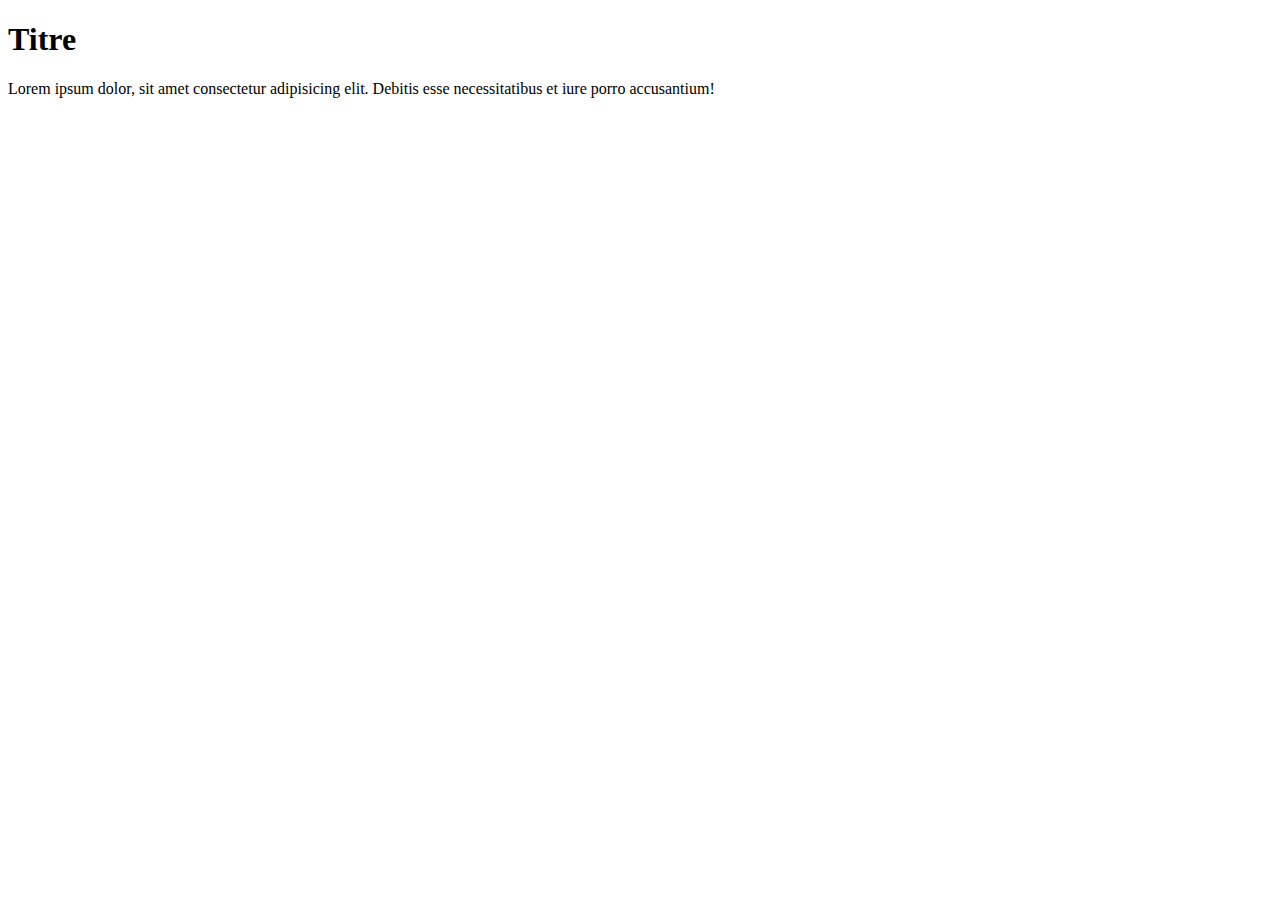
==== new.html @ 1cb0e98a "lorem" ====
<!DOCTYPE html>
<html lang="en">
<head>
    <meta charset="UTF-8">
    <meta name="viewport" content="width=device-width, initial-scale=1.0">
    <title>Document</title>
</head>
<body>
    <header>
        <h1>Titre</h1>
    </header>
    <main>
        <p>Lorem ipsum dolor, sit amet consectetur adipisicing elit. Debitis esse necessitatibus et iure porro accusantium!</p>
    </main>
</body>
</html>
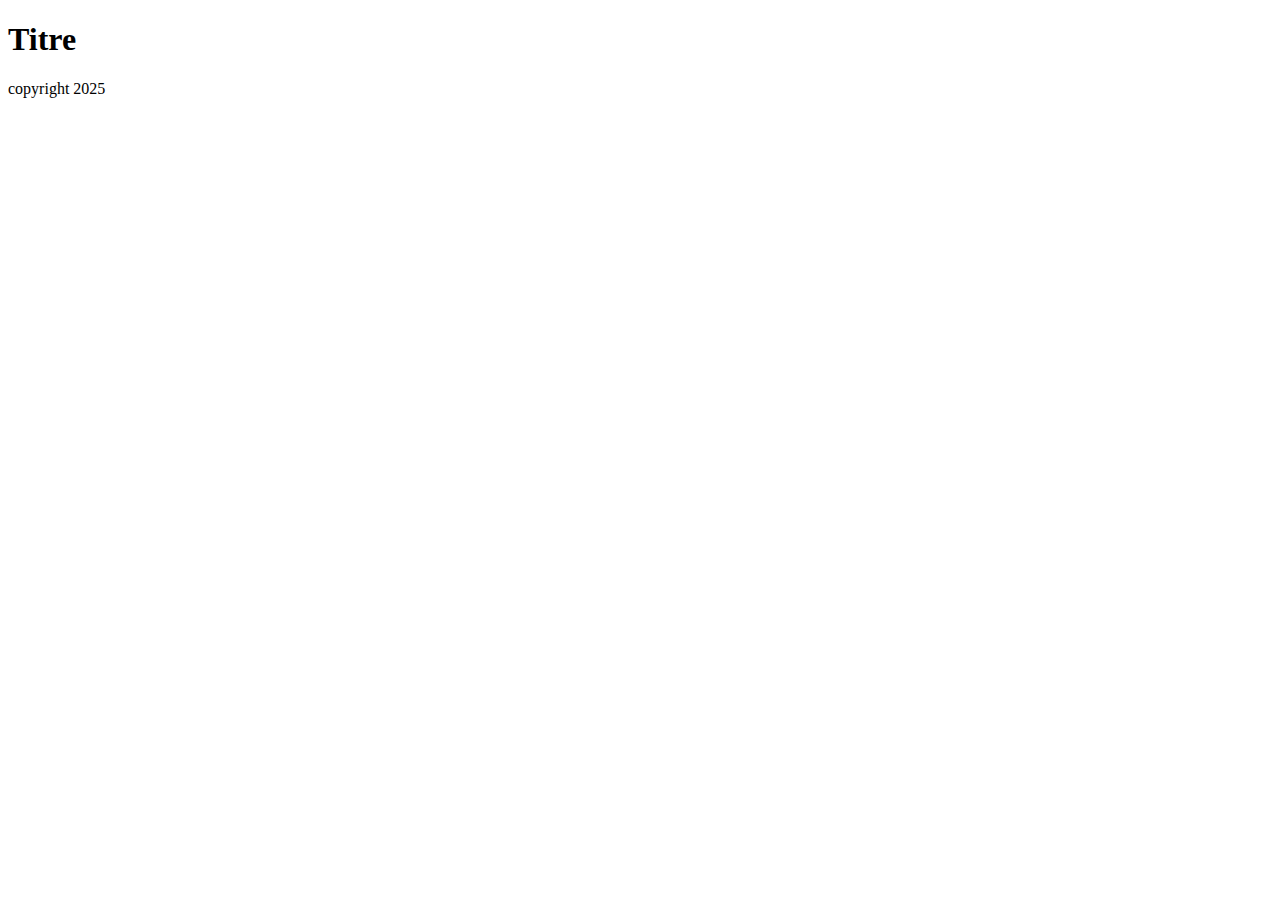
==== commit a7d975c3: "ajoutfooter" ====
--- a/new.html
+++ b/new.html
@@ -9,8 +9,9 @@
     <header>
         <h1>Titre</h1>
     </header>
-    <main>
-        <p>Lorem ipsum dolor, sit amet consectetur adipisicing elit. Debitis esse necessitatibus et iure porro accusantium!</p>
-    </main>
+
+    <footer>
+        <p>copyright 2025</p>
+    </footer>
 </body>
 </html>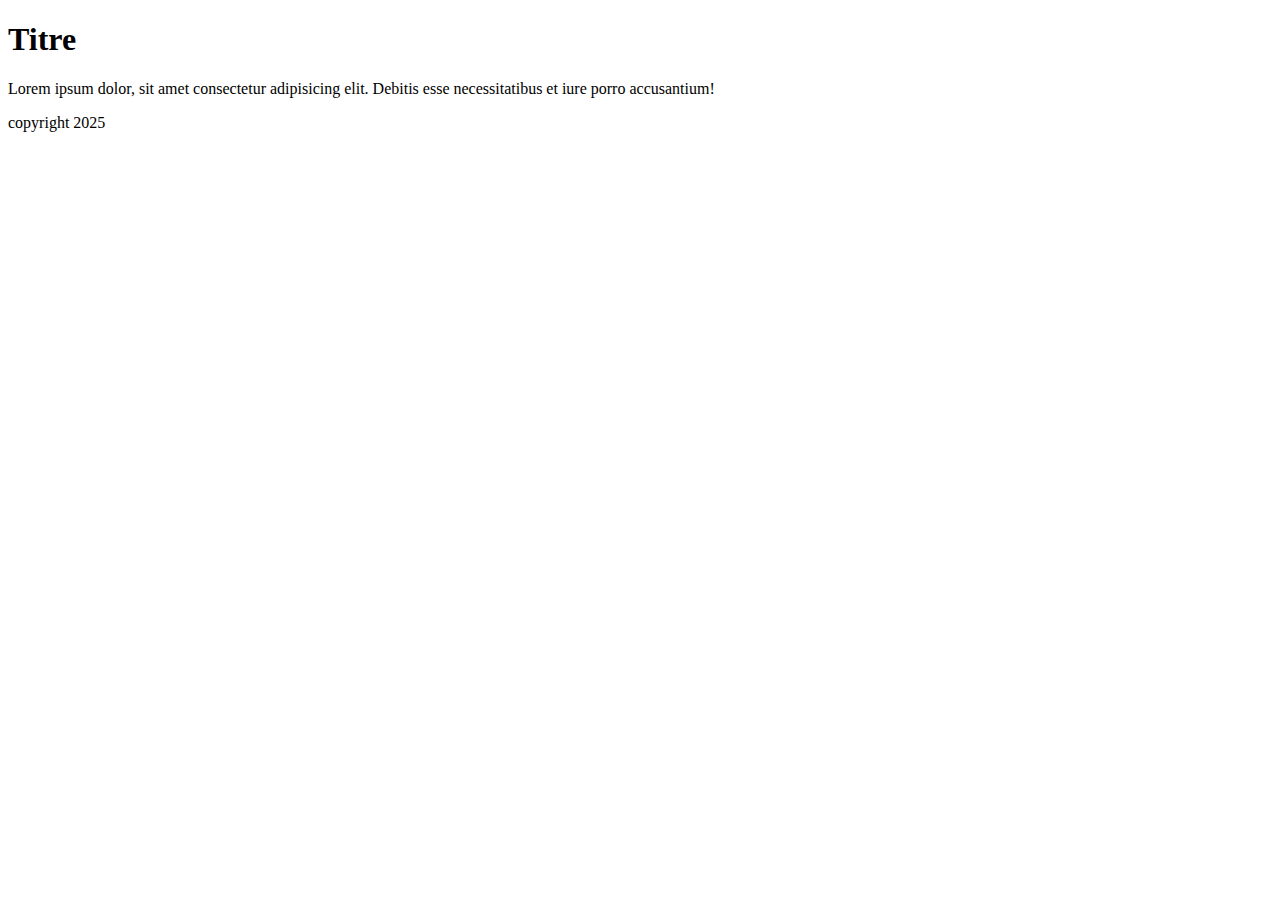
==== commit 671e5ed8: "commit de merge" ====
--- a/new.html
+++ b/new.html
@@ -9,6 +9,9 @@
     <header>
         <h1>Titre</h1>
     </header>
+    <main>
+        <p>Lorem ipsum dolor, sit amet consectetur adipisicing elit. Debitis esse necessitatibus et iure porro accusantium!</p>
+    </main>
 
     <footer>
         <p>copyright 2025</p>
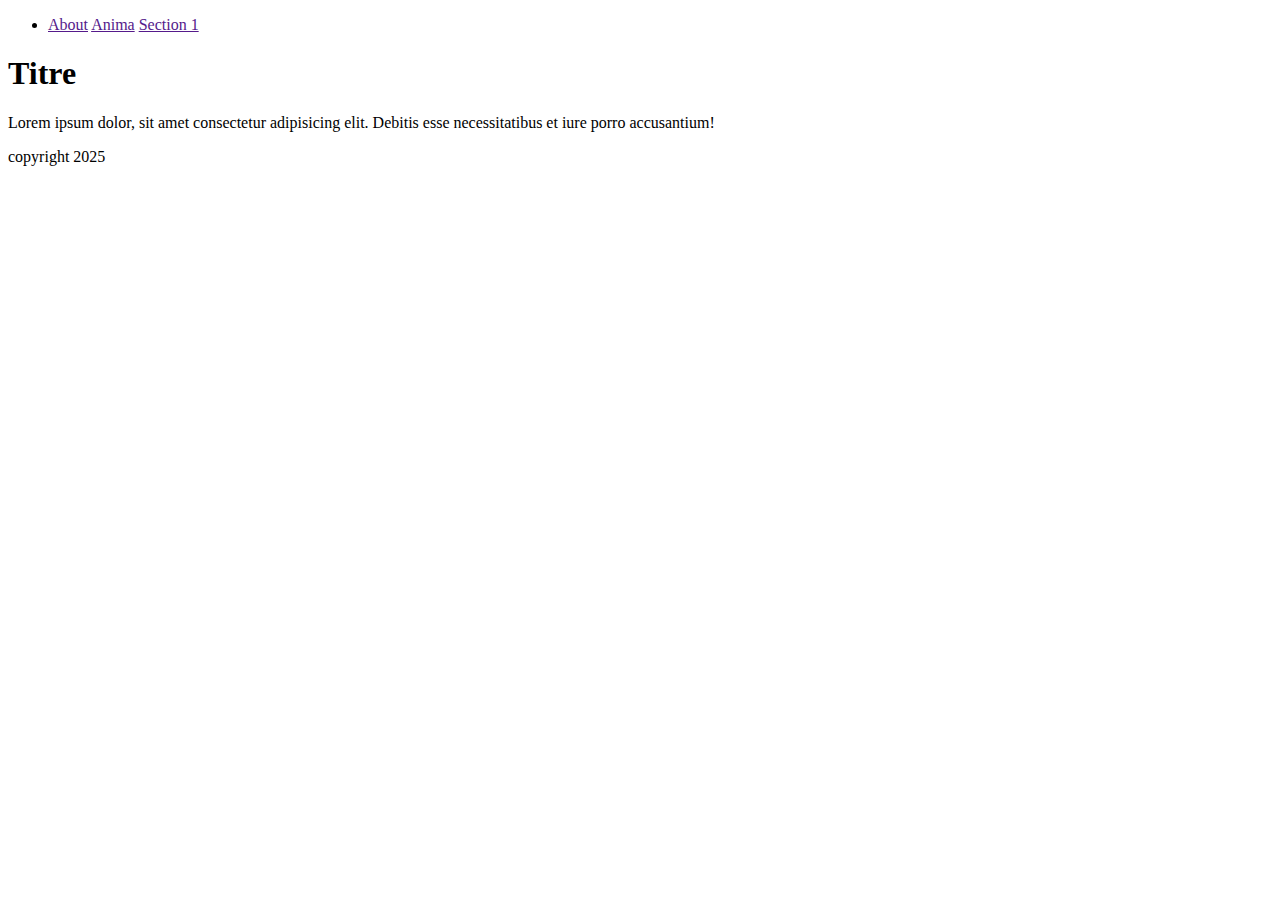
==== commit dda9c2c1: "navbar" ====
--- a/new.html
+++ b/new.html
@@ -6,6 +6,15 @@
     <title>Document</title>
 </head>
 <body>
+    <nav>
+        <ul>
+            <li>
+                <a href="">About</a>
+                <a href="">Anima</a>
+                <a href="">Section 1</a>
+            </li>
+        </ul>
+    </nav>
     <header>
         <h1>Titre</h1>
     </header>
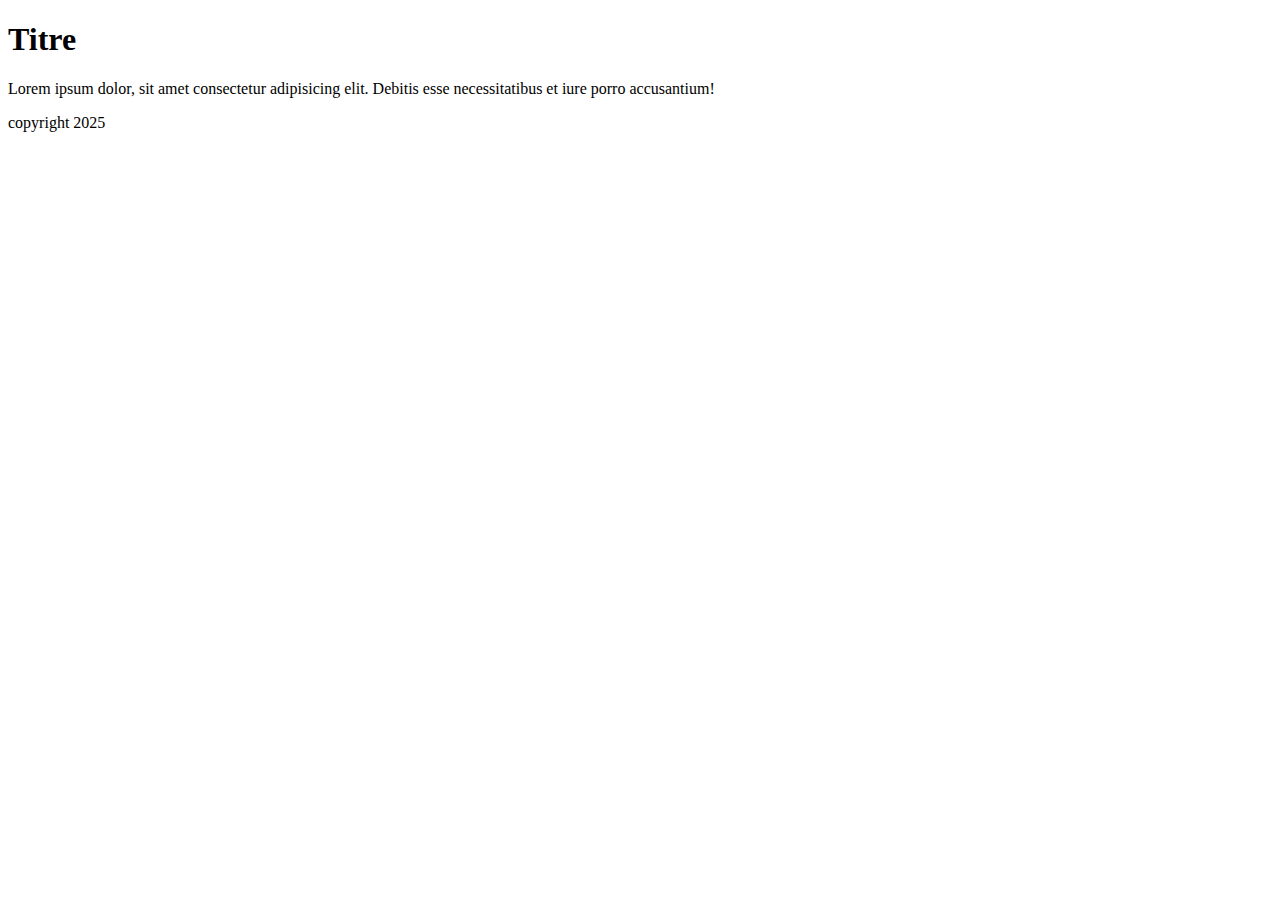
==== commit d05f69cd: "mainBS" ====
--- a/new.html
+++ b/new.html
@@ -6,15 +6,6 @@
     <title>Document</title>
 </head>
 <body>
-    <nav>
-        <ul>
-            <li>
-                <a href="">About</a>
-                <a href="">Anima</a>
-                <a href="">Section 1</a>
-            </li>
-        </ul>
-    </nav>
     <header>
         <h1>Titre</h1>
     </header>
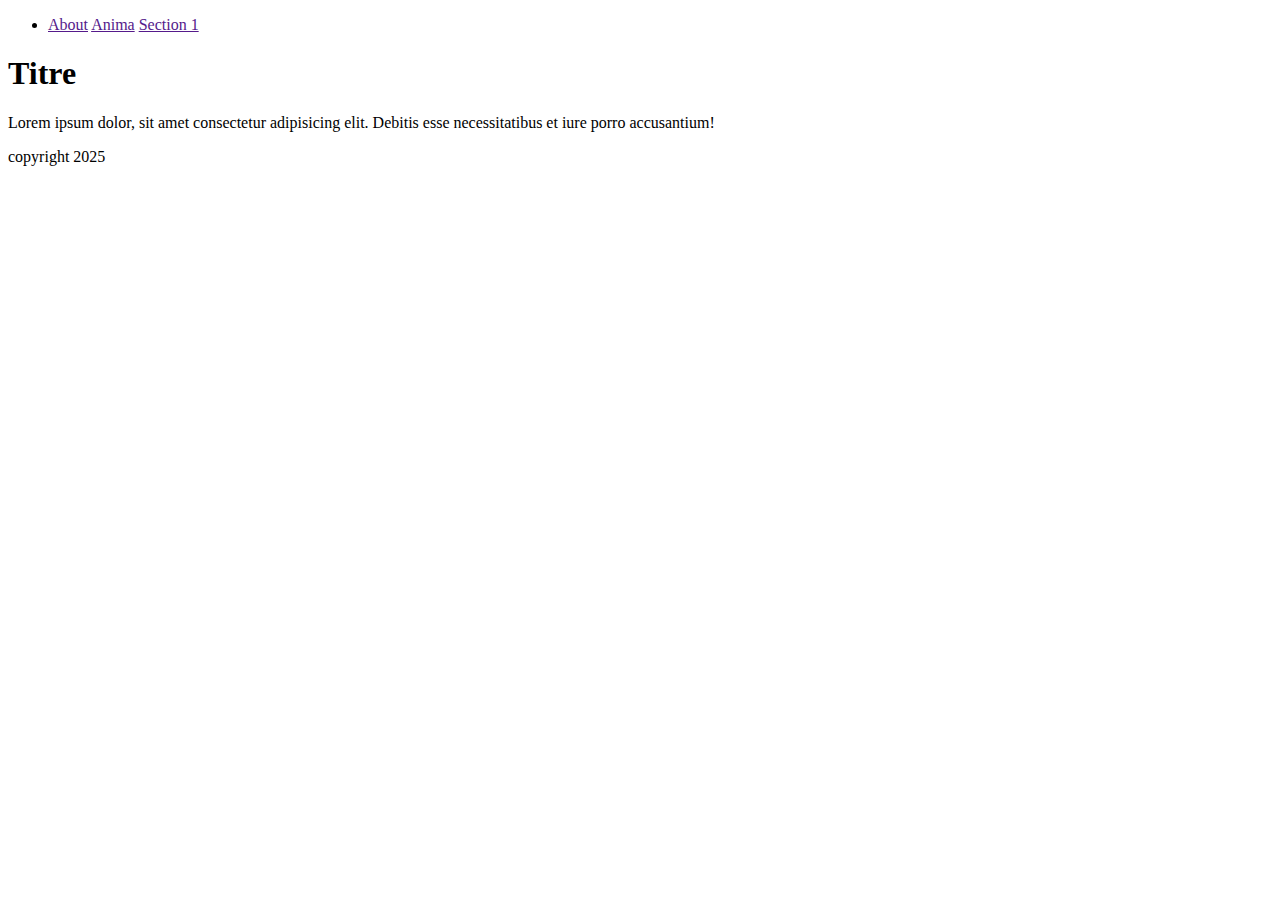
==== commit 9231e39f: "navbar" ====
--- a/new.html
+++ b/new.html
@@ -6,6 +6,15 @@
     <title>Document</title>
 </head>
 <body>
+    <nav>
+        <ul>
+            <li>
+                <a href="">About</a>
+                <a href="">Anima</a>
+                <a href="">Section 1</a>
+            </li>
+        </ul>
+    </nav>
     <header>
         <h1>Titre</h1>
     </header>
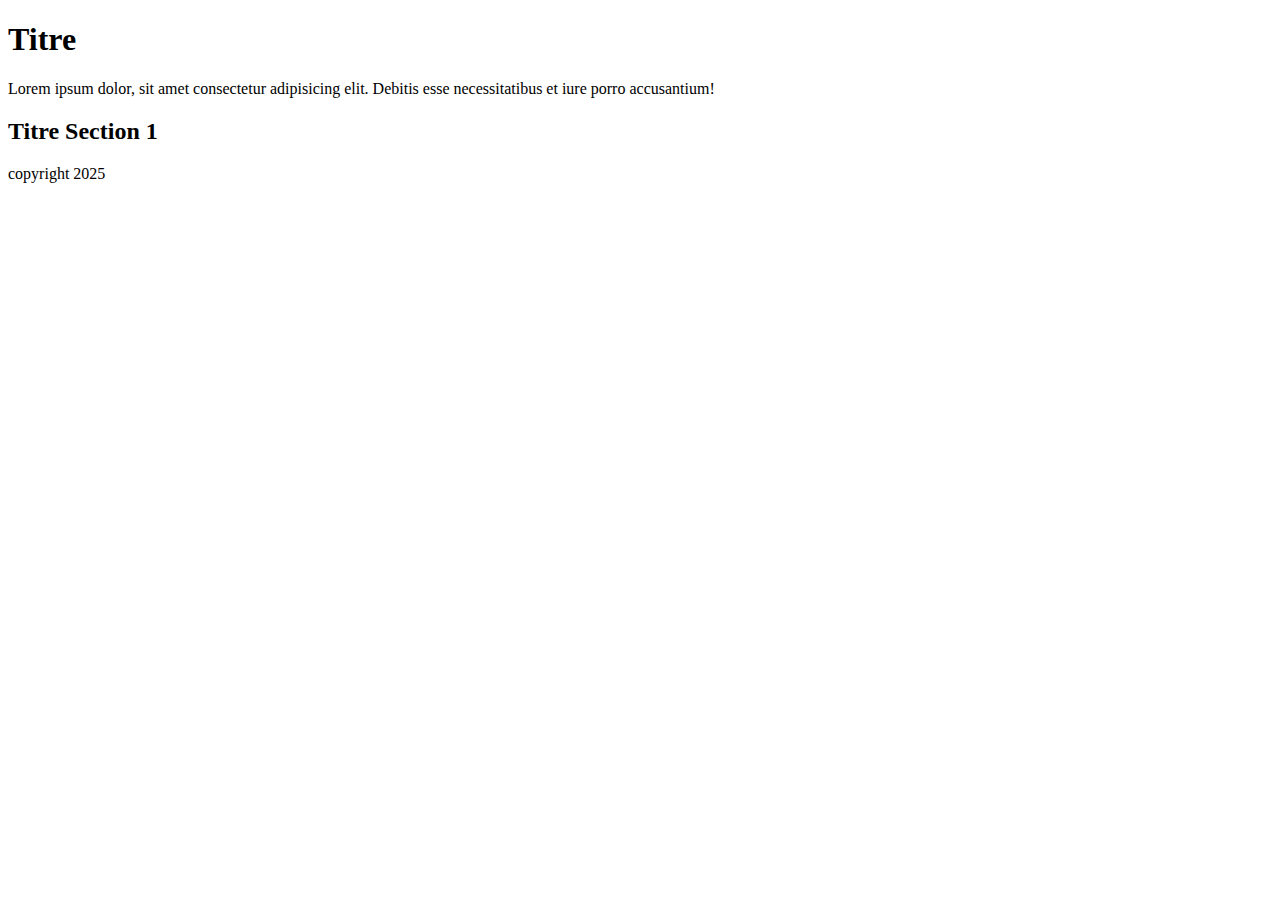
==== commit a11e57f9: "ajout section" ====
--- a/new.html
+++ b/new.html
@@ -6,20 +6,14 @@
     <title>Document</title>
 </head>
 <body>
-    <nav>
-        <ul>
-            <li>
-                <a href="">About</a>
-                <a href="">Anima</a>
-                <a href="">Section 1</a>
-            </li>
-        </ul>
-    </nav>
     <header>
         <h1>Titre</h1>
     </header>
     <main>
         <p>Lorem ipsum dolor, sit amet consectetur adipisicing elit. Debitis esse necessitatibus et iure porro accusantium!</p>
+        <section>
+            <h2>Titre Section 1</h2>
+        </section>
     </main>
 
     <footer>
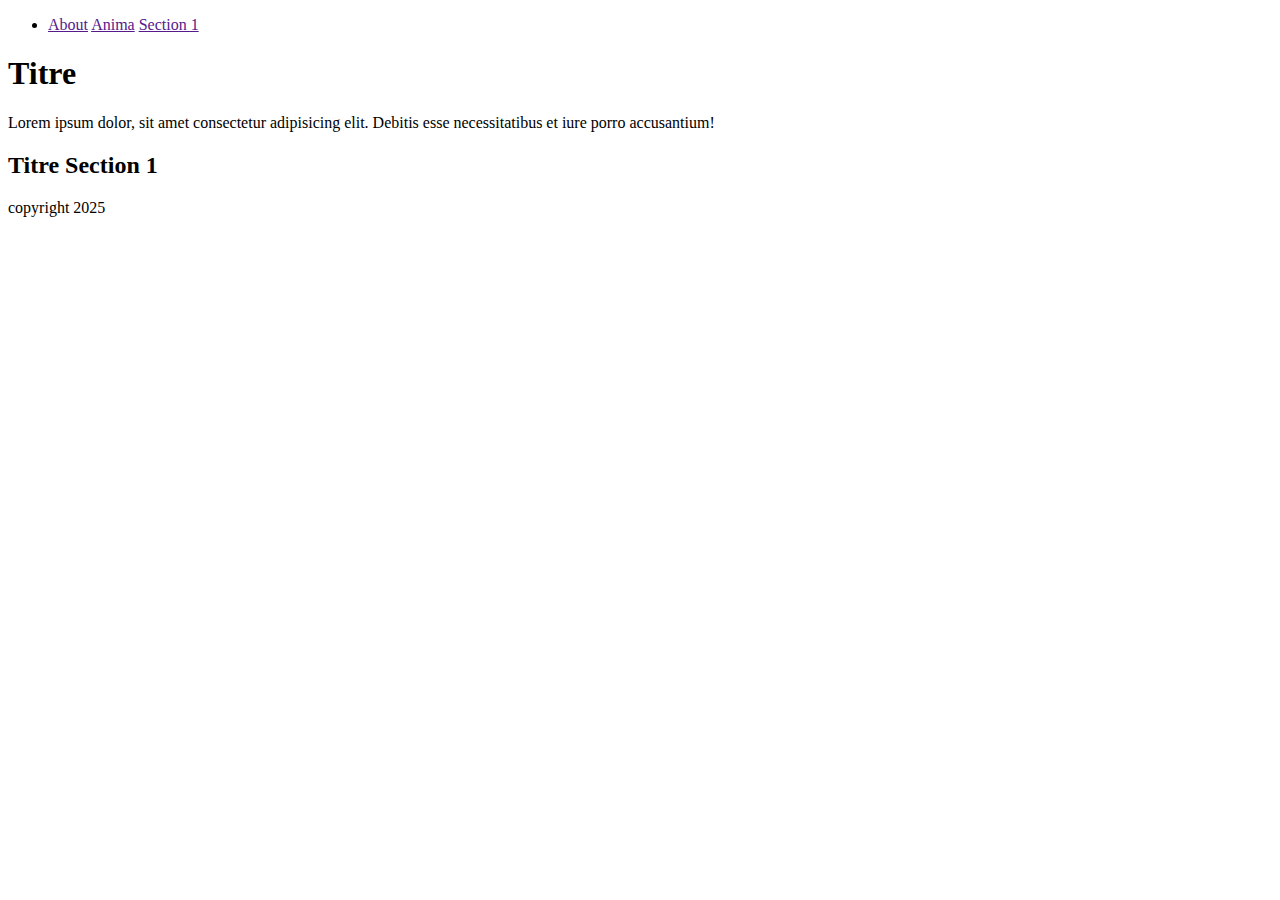
==== commit 4334bf26: "pre-merge" ====
--- a/new.html
+++ b/new.html
@@ -6,6 +6,15 @@
     <title>Document</title>
 </head>
 <body>
+    <nav>
+        <ul>
+            <li>
+                <a href="">About</a>
+                <a href="">Anima</a>
+                <a href="">Section 1</a>
+            </li>
+        </ul>
+    </nav>
     <header>
         <h1>Titre</h1>
     </header>
